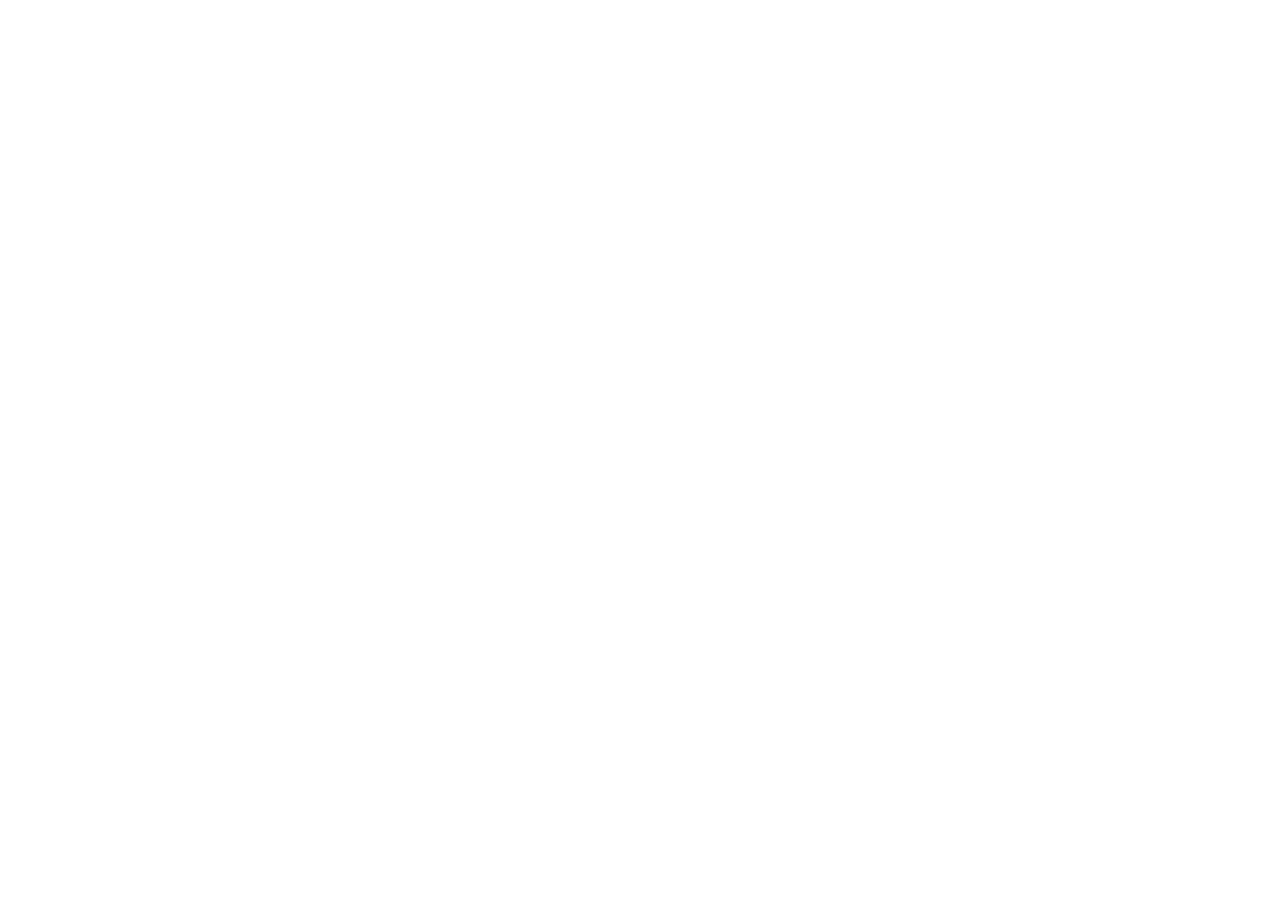
==== www/index.html @ c053e5b3 "added extension and JQuery" ====
<!DOCTYPE html>

<html>
    <head>
        <meta http-equiv="Content-Type"   content="text/html; charset=utf-8" />
        <meta name="viewport"             content="width=device-width, initial-scale=1" />
<!--
        <meta name="theme-color"          content="">
        <meta name="msapplication-navbutton-color" content="">
        <meta name="apple-mobile-web-app-status-bar-style" content="">
-->
        <meta property="og:url"           content="http://procrastinate.website/" />
        <meta property="og:type"          content="website" />
        <meta property="og:title"         content="Procrastinate - The Website" />
        <meta property="og:description"   content="Want to procrastinate? This is the website for you!" />
<!--        <meta property="og:image"         content="" />-->
        <meta name="url"                  content="http://procrastinate.website/" />
        <meta name="type"                 content="website" />
        <meta name="title"                content="Procrastinate - The Website" />
        <meta name="description"          content="Want to procrastinate? This is the website for you!" />
<!--        <meta name="image"                content="" />-->
        <meta name="keywords"             content="procrastinate, procrastination, procrastinate website, procrastination website, website">
        
        <title>Procrastinate - The Website</title>
        
        <script src="jquery.min.js"></script>
    </head>
    <body>
        <script>
                var websites = [ "https://www.youtube.com/watch?v=QH2-TGUlwu4", "https://www.youtube.com/watch?v=8DbfUvcD6tc"];
            
                var indexChosen = Math.floor(Math.random() * websites.length);
            
                window.location.replace(websites[indexChosen]);
        </script>
    </body>
</html>
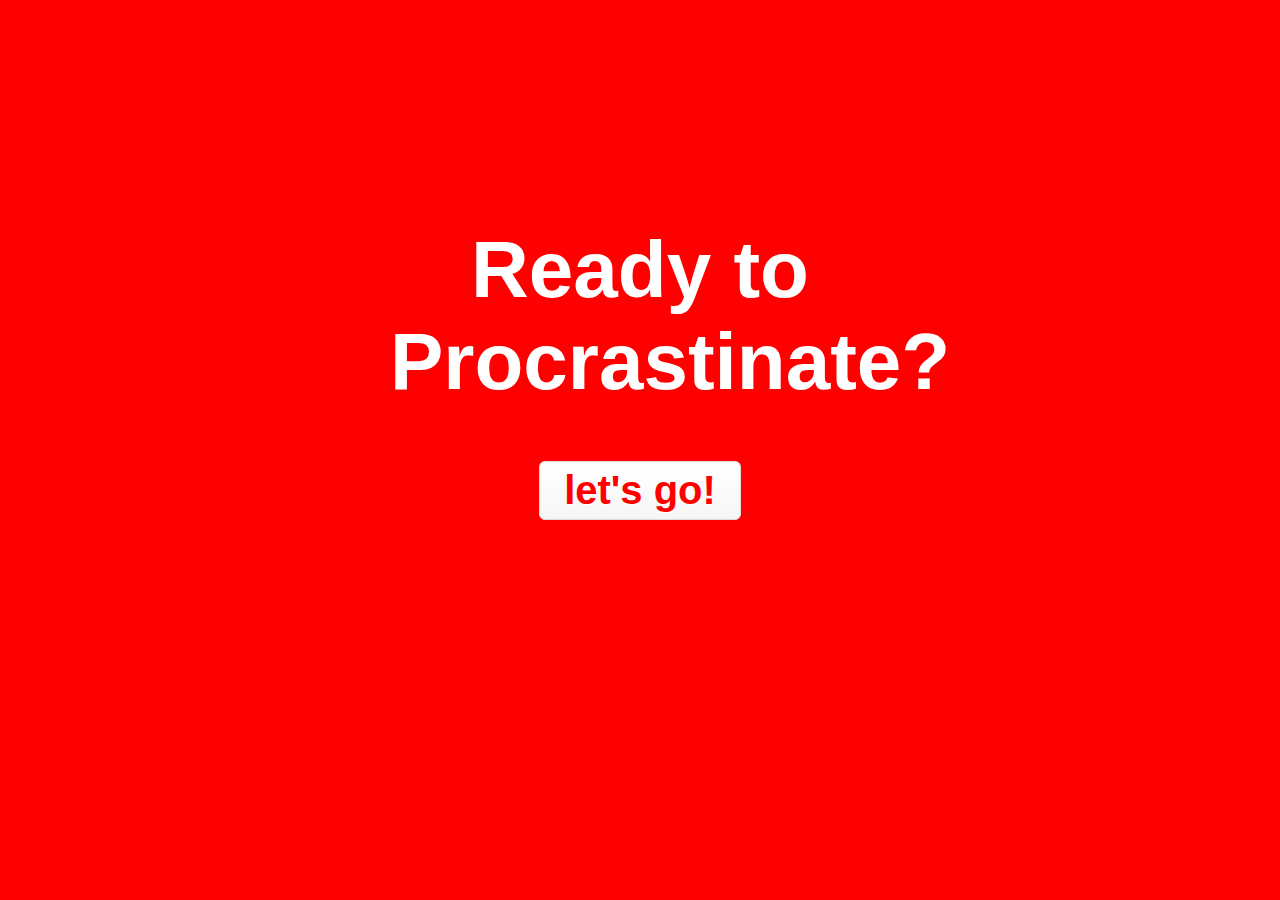
==== commit faee4cb1: "CSS and a button!" ====
--- a/www/index.html
+++ b/www/index.html
@@ -23,15 +23,15 @@
         
         <title>Procrastinate - The Website</title>
         
+        <link type="text/css" rel="stylesheet" href="main.css"/>
         <script src="jquery.min.js"></script>
+        <script src="procrastinate.js"></script>
     </head>
-    <body>
-        <script>
-                var websites = [ "https://www.youtube.com/watch?v=QH2-TGUlwu4", "https://www.youtube.com/watch?v=8DbfUvcD6tc"];
-            
-                var indexChosen = Math.floor(Math.random() * websites.length);
-            
-                window.location.replace(websites[indexChosen]);
-        </script>
+    <body onload="loadPlaces();">
+        
+        <div id="content" class="text">
+            <h1>Ready to Procrastinate?</h1>
+            <button id="button_main" class="text" onclick="procrastinate();">let's go!</button>
+        </div>
     </body>
 </html>--- a/www/main.css
+++ b/www/main.css
@@ -0,0 +1,63 @@
+body {
+    background: red;
+}
+
+#content {
+    vertical-align: middle;
+    position: absolute;
+    width: 500px;
+    height: 200px;
+    z-index: 15;
+    top: 30%;
+    left: 50%;
+    margin: -100px 0 0 -250px;
+}
+
+.text {
+    font-family: Impact, Impact5, Charcoal6, sans-serif;
+    font-size: 30pt;
+    text-align: center;
+    color: white;
+	font-weight:bold;
+}
+
+#button_main {
+	-moz-box-shadow:inset 0px 1px 0px 0px #ffffff;
+	-webkit-box-shadow:inset 0px 1px 0px 0px #ffffff;
+	box-shadow:inset 0px 1px 0px 0px #ffffff;
+	background:-webkit-gradient(linear, left top, left bottom, color-stop(0.05, #ffffff), color-stop(1, #f6f6f6));
+	background:-moz-linear-gradient(top, #ffffff 5%, #f6f6f6 100%);
+	background:-webkit-linear-gradient(top, #ffffff 5%, #f6f6f6 100%);
+	background:-o-linear-gradient(top, #ffffff 5%, #f6f6f6 100%);
+	background:-ms-linear-gradient(top, #ffffff 5%, #f6f6f6 100%);
+	background:linear-gradient(to bottom, #ffffff 5%, #f6f6f6 100%);
+	filter:progid:DXImageTransform.Microsoft.gradient(startColorstr='#ffffff', endColorstr='#f6f6f6',GradientType=0);
+	background-color:#ffffff;
+	-moz-border-radius:6px;
+	-webkit-border-radius:6px;
+	border-radius:6px;
+	border:1px solid #dcdcdc;
+	display:inline-block;
+	cursor:pointer;
+    color: red;
+	padding:6px 24px;
+	text-decoration:none;
+	text-shadow:0px 1px 0px #ffffff;
+}
+
+#button_main:hover {
+	background:-webkit-gradient(linear, left top, left bottom, color-stop(0.05, #f6f6f6), color-stop(1, #ffffff));
+	background:-moz-linear-gradient(top, #f6f6f6 5%, #ffffff 100%);
+	background:-webkit-linear-gradient(top, #f6f6f6 5%, #ffffff 100%);
+	background:-o-linear-gradient(top, #f6f6f6 5%, #ffffff 100%);
+	background:-ms-linear-gradient(top, #f6f6f6 5%, #ffffff 100%);
+	background:linear-gradient(to bottom, #f6f6f6 5%, #ffffff 100%);
+	filter:progid:DXImageTransform.Microsoft.gradient(startColorstr='#f6f6f6', endColorstr='#ffffff',GradientType=0);
+	background-color:#f6f6f6;
+}
+
+#button_main:active {
+	position:relative;
+	top:1px;
+}
+
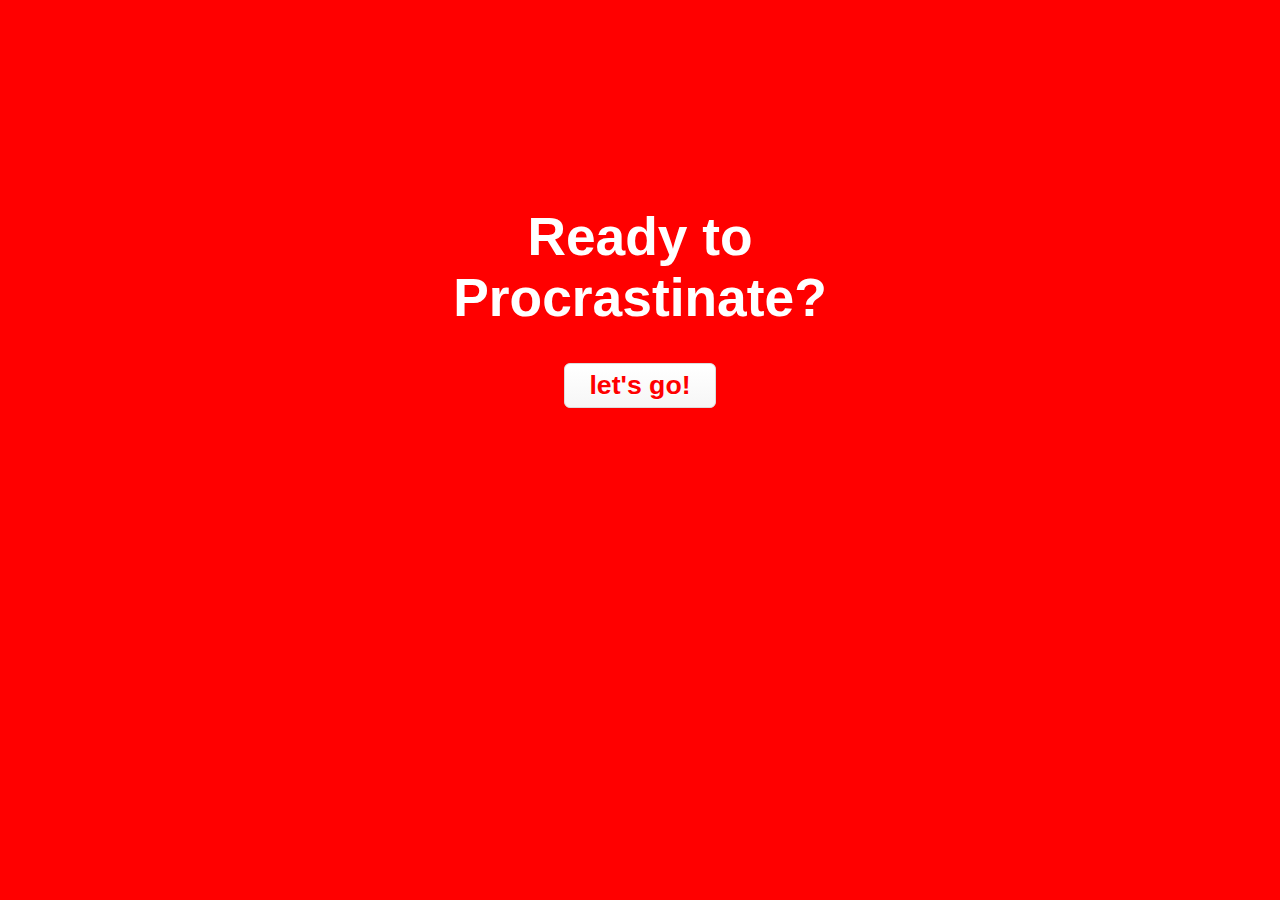
==== commit f6fa570f: "better mobile view" ====
--- a/www/index.html
+++ b/www/index.html
@@ -4,11 +4,9 @@
     <head>
         <meta http-equiv="Content-Type"   content="text/html; charset=utf-8" />
         <meta name="viewport"             content="width=device-width, initial-scale=1" />
-<!--
-        <meta name="theme-color"          content="">
-        <meta name="msapplication-navbutton-color" content="">
-        <meta name="apple-mobile-web-app-status-bar-style" content="">
--->
+        <meta name="theme-color"          content="#B20000">
+        <meta name="msapplication-navbutton-color" content="#B20000">
+        <meta name="apple-mobile-web-app-status-bar-style" content="#B20000">
         <meta property="og:url"           content="http://procrastinate.website/" />
         <meta property="og:type"          content="website" />
         <meta property="og:title"         content="Procrastinate - The Website" />
--- a/www/main.css
+++ b/www/main.css
@@ -15,7 +15,7 @@
 
 .text {
     font-family: Impact, Impact5, Charcoal6, sans-serif;
-    font-size: 30pt;
+    font-size: 20pt;
     text-align: center;
     color: white;
 	font-weight:bold;
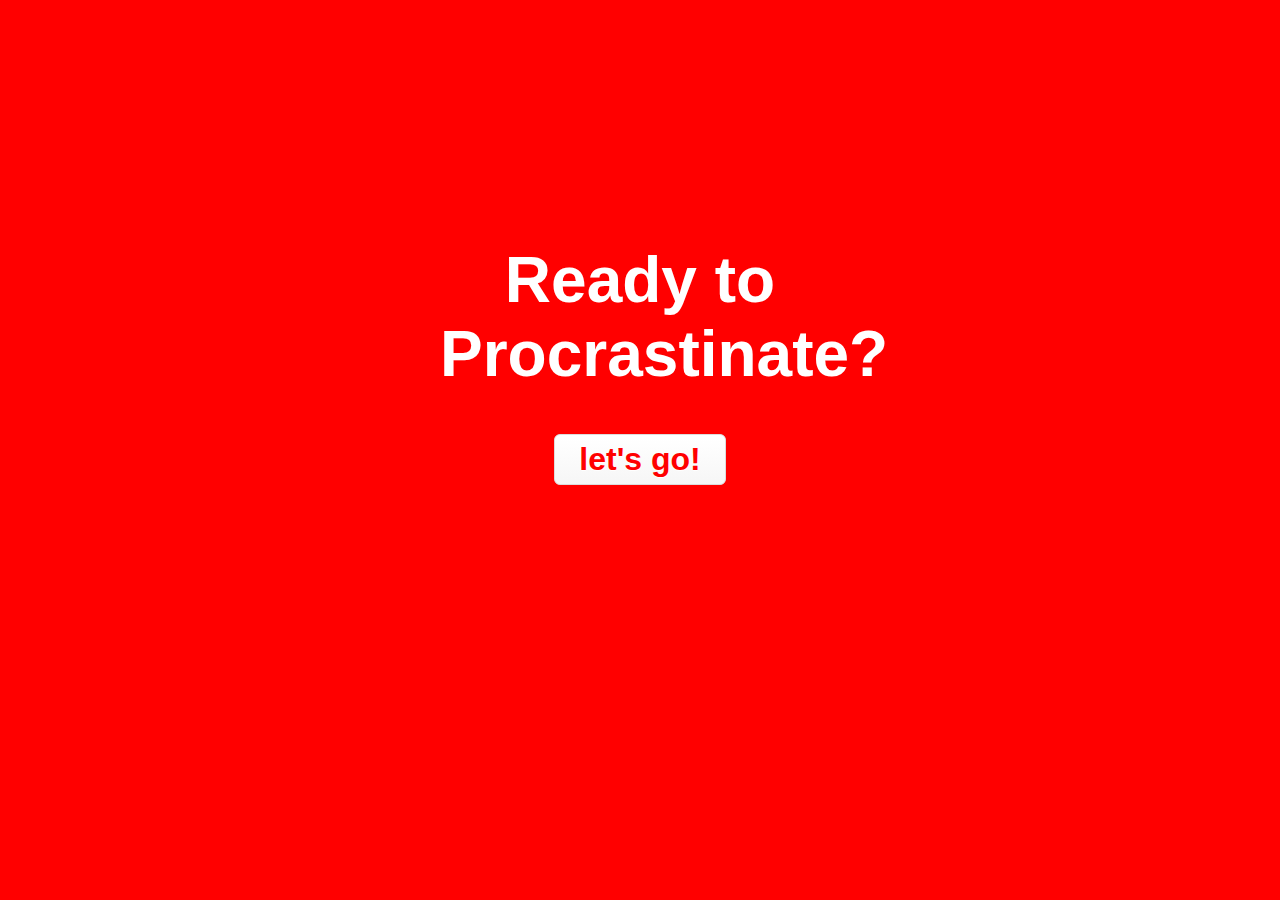
==== commit 5c22ce57: "added extension but hidden for now" ====
--- a/www/index.html
+++ b/www/index.html
@@ -31,5 +31,11 @@
             <h1>Ready to Procrastinate?</h1>
             <button id="button_main" class="text" onclick="procrastinate();">let's go!</button>
         </div>
+        
+<!--
+        <div id="extension" class="text">
+            <a href="">Get the extension!</a>
+        </div>
+-->
     </body>
 </html>--- a/www/main.css
+++ b/www/main.css
@@ -3,22 +3,40 @@
 }
 
 #content {
-    vertical-align: middle;
+    width: 400px;
+    height: 500px;
+    background-color: red;
+
     position: absolute;
-    width: 500px;
-    height: 200px;
-    z-index: 15;
-    top: 30%;
-    left: 50%;
-    margin: -100px 0 0 -250px;
+    top:0;
+    bottom: 0;
+    left: 0;
+    right: 0;
+
+    margin: auto;
 }
 
 .text {
     font-family: Impact, Impact5, Charcoal6, sans-serif;
-    font-size: 20pt;
+    font-size: 24pt;
     text-align: center;
     color: white;
-	font-weight:bold;
+	font-weight: bold;
+}
+
+#extension {
+    font-family: sans-serif;
+    font-size: 12pt;
+    width: 20%;
+    left: 40%;
+    position: absolute;
+    bottom: 9px;
+}
+
+a {
+    padding: 10px;
+    color: white;
+    background: darkred;
 }
 
 #button_main {
@@ -61,3 +79,20 @@
 	top:1px;
 }
 
+@media (max-width: 1000px) {
+    .text {
+        font-size: 16pt;
+    }
+    
+    #button_main {
+        font-size: 20pt;
+    }
+    
+    #extension {
+        display: none;
+    }
+    
+    #content {
+        width: 300px;
+    }
+}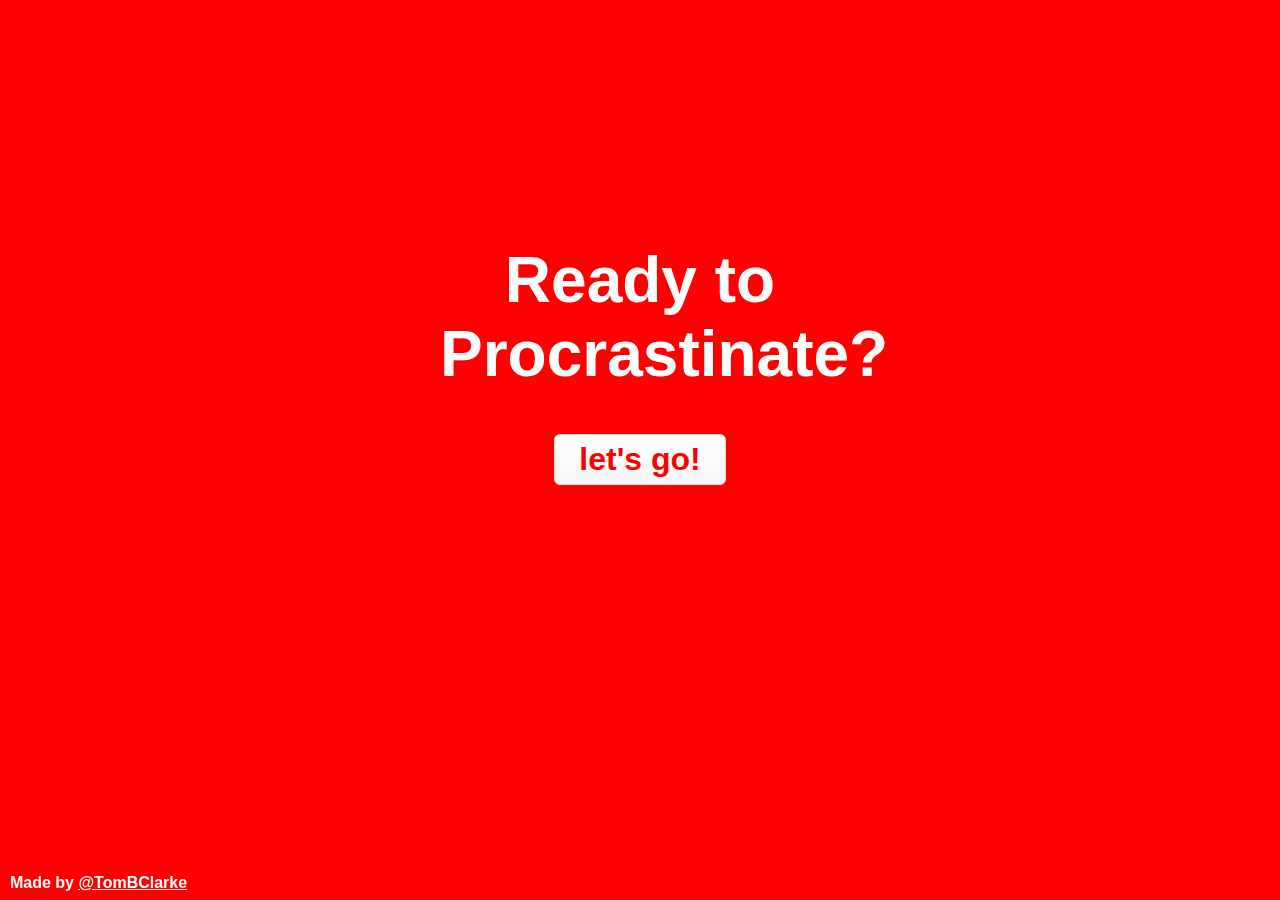
==== commit 50f6a45b: "added more places and pictures and twitter inegration" ====
--- a/www/index.html
+++ b/www/index.html
@@ -11,17 +11,39 @@
         <meta property="og:type"          content="website" />
         <meta property="og:title"         content="Procrastinate - The Website" />
         <meta property="og:description"   content="Want to procrastinate? This is the website for you!" />
-<!--        <meta property="og:image"         content="" />-->
+        <meta property="og:image"         content="cover.png" />
         <meta name="url"                  content="http://procrastinate.website/" />
         <meta name="type"                 content="website" />
         <meta name="title"                content="Procrastinate - The Website" />
         <meta name="description"          content="Want to procrastinate? This is the website for you!" />
-<!--        <meta name="image"                content="" />-->
+        <meta name="image"                content="cover.png" />
         <meta name="keywords"             content="procrastinate, procrastination, procrastinate website, procrastination website, website">
+        
+        <link rel="icon" type="img/ico" href="favicon.ico">
         
         <title>Procrastinate - The Website</title>
         
         <link type="text/css" rel="stylesheet" href="main.css"/>
+        
+        <script>
+            window.twttr = (function(d, s, id) {
+                var js, fjs = d.getElementsByTagName(s)[0],
+                t = window.twttr || {};
+                if (d.getElementById(id)) return t;
+                js = d.createElement(s);
+                js.id = id;
+                js.src = "https://platform.twitter.com/widgets.js";
+                fjs.parentNode.insertBefore(js, fjs);
+
+                t._e = [];
+                t.ready = function(f) {
+                t._e.push(f);
+                };
+
+                return t;
+            }(document, "script", "twitter-wjs"));
+        </script>
+        
         <script src="jquery.min.js"></script>
         <script src="procrastinate.js"></script>
     </head>
@@ -32,9 +54,16 @@
             <button id="button_main" class="text" onclick="procrastinate();">let's go!</button>
         </div>
         
+        <div id="footer" class="text">
+            Made by <a href="https://twitter.com/TomBClarke/">@TomBClarke</a>
+        </div>
+        <div id="tweet_button">
+            <a class="twitter-share-button" href="https://twitter.com/intent/tweet?text=The%20procrastinate.website%21&url=http://procrastinate.website&via=TomBClarke"></a>
+            <script>twttr.widgets.load();</script>
+        </div>
 <!--
         <div id="extension" class="text">
-            <a href="">Get the extension!</a>
+            <a href="procrastinate.extension.crx">Get the extension! (Chrome only)</a>
         </div>
 -->
     </body>
--- a/www/main.css
+++ b/www/main.css
@@ -33,9 +33,26 @@
     bottom: 9px;
 }
 
+#footer {
+    font-family: sans-serif;
+    font-size: 12pt;
+    left: 10px;
+    position: fixed;
+    bottom: 8px;
+}
+
+#tweet_button {
+    position: fixed;
+    bottom: 5px;
+    right: 10px;
+}
+
 a {
+    color: white;
+}
+
+#extension a {
     padding: 10px;
-    color: white;
     background: darkred;
 }
 
